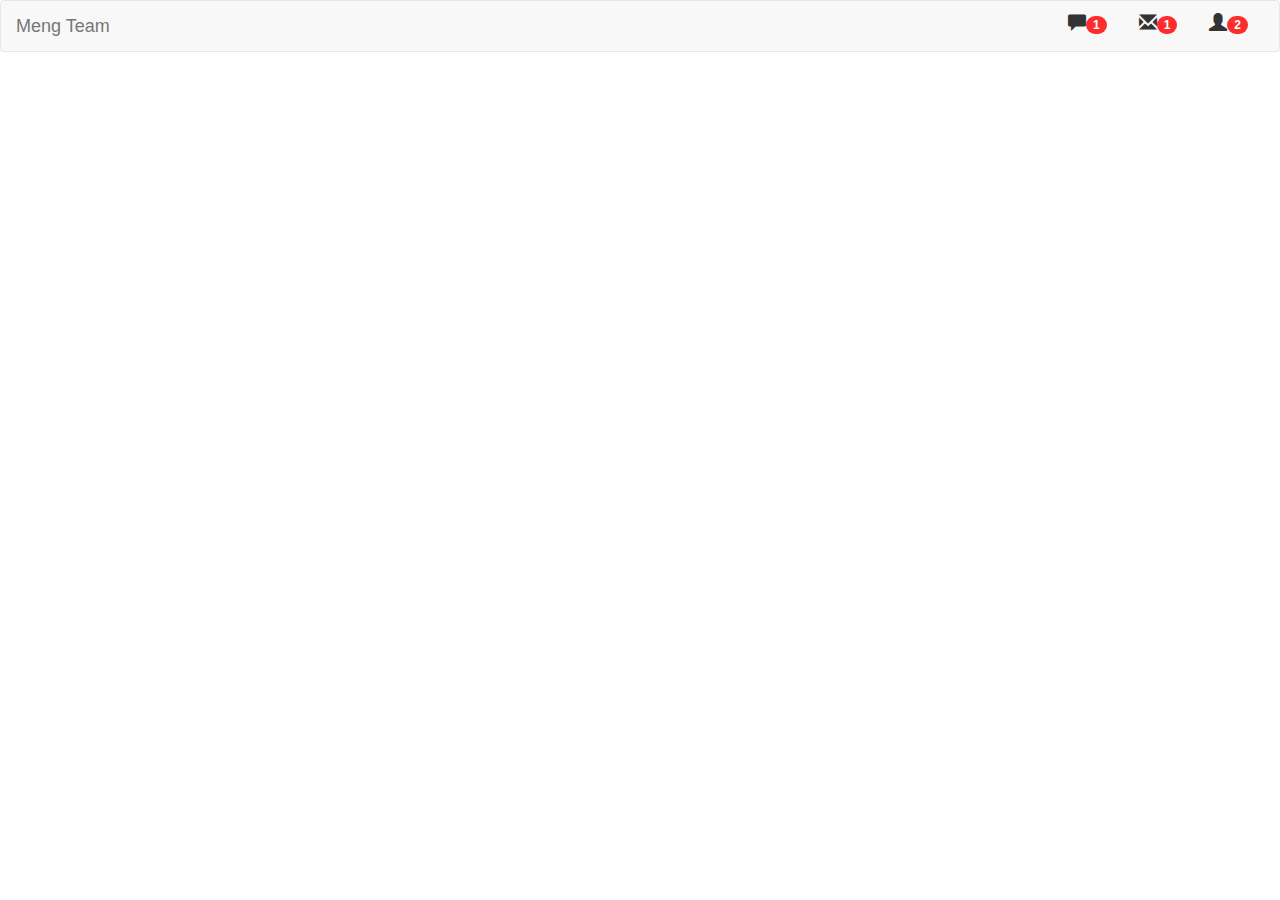
==== index.html @ 1b0ee33f "Initial commit" ====
<!DOCTYPE html>
<html lang="zh-CN">

	<head>
		<meta charset="utf-8" />
		<!--让 Bootstrap 开发的网站对移动设备友好，确保适当的绘制和触屏缩放  -->
		<meta name="viewport" content="width=device-width, initial-scale=1, shrink-to-fit=no">
		<!-- bootstrap 核心CSS文件引入 -->
		<link rel="stylesheet" href="css/bootstrap.css">
		<!-- 自定义CSS库 -->
		<link rel="stylesheet" href="css/self.css">
		<!-- jQ文件务必在bootstrap之前引入 -->
		<script src="js/jquery.min.js"></script>
		<!-- bootstrap 核心JS文件 -->
		<script src="js/bootstrap.js"></script>

		<title>Meng Team</title>
	</head>

	<body>
		<!-- home-head -->
		<div id="head"></div>
	</body>
	<!-- template -->
	<script src="js/template.js"></script>

</html>
---- css/self.css ----
.icon-background {
	border: 0px;
	background-color: #f8f8f8;
}
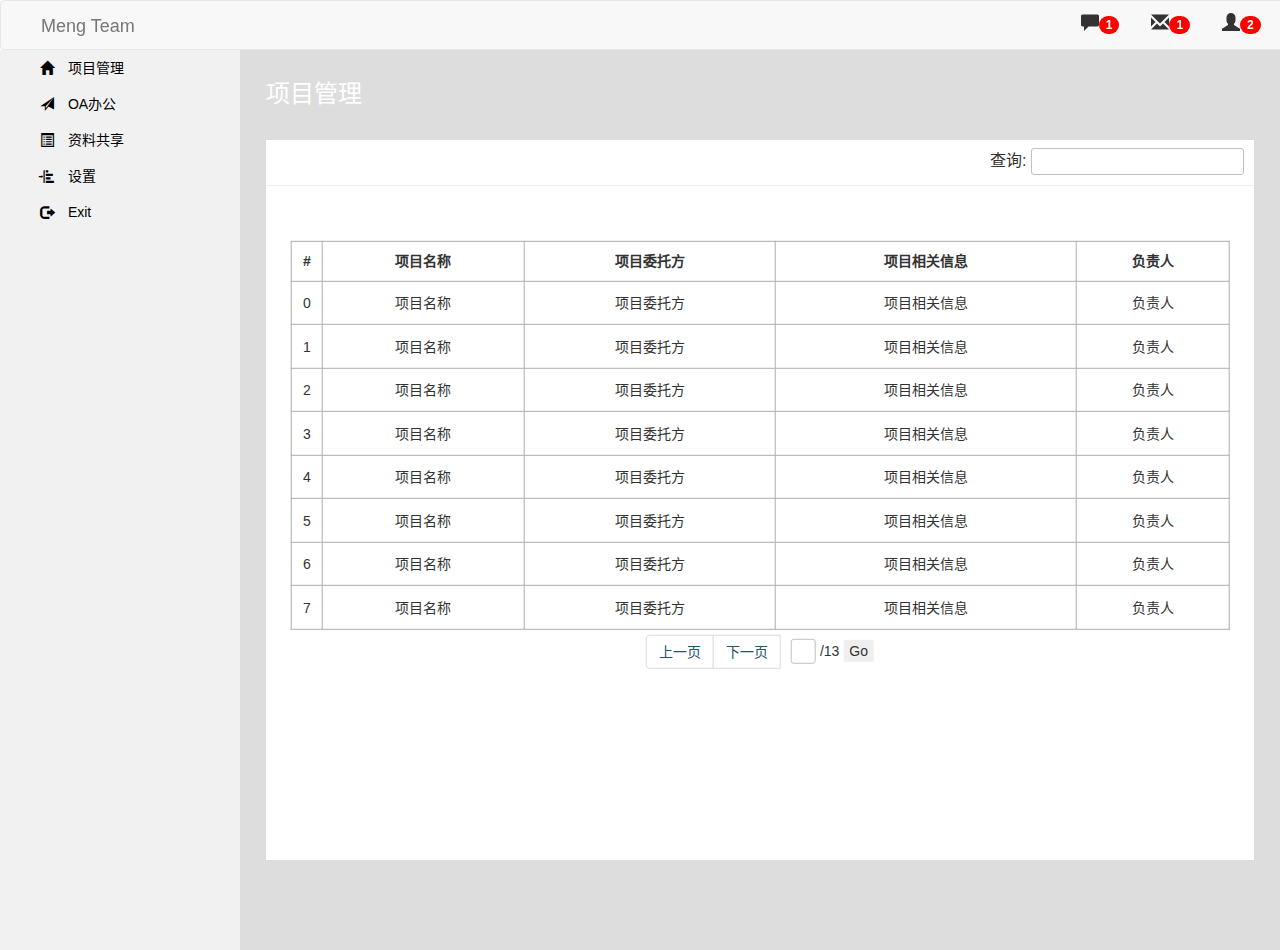
==== commit cf58251d: "5-6" ====
--- a/index.html
+++ b/index.html
@@ -18,8 +18,36 @@
 	</head>
 
 	<body>
-		<!-- home-head -->
+		<!-- head -->
 		<div id="head"></div>
+		<!-- sidebar-->
+		<div id="siderbar" class="siderbar"></div>
+		 <!--body-->
+		<div class="body">
+			<div class="body-head">项目管理</div>
+			<div class="body-content">
+				<div class="body-search">
+					查询: <input />
+				</div>
+				<hr style="top:25px;position: relative;"></hr>
+				<div class="body-table">
+					<table class="body-table-content">
+						<tbody>
+							<tr>
+								<th>#</th>
+								<th>项目名称</th>
+								<th>项目委托方</th>
+								<th>项目相关信息</th>
+								<th>负责人</th>
+							</tr>
+						</tbody>
+					</table>
+					<div class="paging">
+						
+					</div>
+				</div>
+			</div>
+		</div>
 	</body>
 	<!-- template -->
 	<script src="js/template.js"></script>
--- a/css/self.css
+++ b/css/self.css
@@ -1,5 +1,173 @@
+/*
+ * @Author: pickle_tiger 
+ * @Date: 2018-05-05 09:55:18 
+ * @Last Modified by:   pickle_tiger 
+ * @Last Modified time: 2018-05-05 09:55:18 
+ */
+
 .icon-background {
 	border: 0px;
 	background-color: #f8f8f8;
 }
+#head{
+	position: fixed;	/*固定定位,使head不受滚动条影响*/
+	width: 101%;		/*多的百分之一是为了避免出现边框是圆角导致出现颜色的问题，具体可尝试*/
+	height: 50px;	/*头部导航栏的高度*/
+}
 
+.head-name{
+	position: absolute ;  
+	left:40px;
+}
+
+.siderbar {
+	width: 240px;
+	background-color: #f1f1f1;
+	position: fixed;   /*固定定位,使侧边栏不受滚动条影响*/
+	top: 50px;			/*由head高度50px决定*/
+	height: 100%;
+}
+
+.siderul {
+	list-style-type: none; /*取消li前面的修饰*/
+	margin: 0;
+	padding: 0;
+	width: 240px;
+	background-color: #f1f1f1;
+	margin-top: 0px;  /*使侧边栏的头部刚好嵌在head下方，注意此处不能直接用top，因为top是相对页面整体进行布局*/
+}
+
+.siderul li a{
+	display: block;			/*使a标签成为块级元素*/
+	color: #000;
+	padding: 8px 50px;
+	text-decoration: none; /*取消文本修饰*/
+}
+
+#sonli {
+	display: none;		/*使子导航栏在未点击主导航栏时隐藏*/
+	color: #000;
+	padding: 8px 70px;
+	text-decoration: none; /*取消文本修饰*/	
+}
+
+.siderul li a.active {
+	background-color: #245269;
+	color: white; 
+	text-decoration: none; /*取消文本修饰*/
+}
+
+
+/* 鼠标移动到选项上修改背景颜色 */
+.siderul li a:hover:not(.active) {
+	background-color: #245269;
+	color: white !important;	/*由于sonli为id选择器权值较高,则应设置字体颜色白色为最高权值*/
+	text-decoration: none;
+}
+
+/*body*/
+.body{
+	position: absolute;
+	margin: 50px 0  0 240px;
+	height: 100%;
+	width: calc(100% - 240px);  /*注意！！！ 运算符前后要加空格*/
+	background-color: #DDDDDD;
+	z-index: -1;	/*使该div置于底图层*/
+}
+
+.body-content{
+	background-color: white;
+	width: 95%;
+	height: 80%;
+	position: absolute;
+	left:50%;
+	top:50%;
+	transform: translate(-50%,-50%);
+}
+
+.body-head{
+	background-color: #DDDDDD;
+	color: white;
+	height: 20%;
+	width: 95%;
+	position: absolute;
+	left: 50%;
+	top: 3%;
+	transform: translateX(-50%);
+	font-size: x-large;
+}
+
+.body-search{
+	width: 100%;
+	font-size: medium;
+	text-align: right;
+	height: 5%;
+	position: absolute;
+	top:8px;
+	right: 10px;
+}
+
+input{
+	border-radius:3px;
+	border:#C0C0C0 solid 1px;
+}
+input:focus{
+	border-radius:3px;
+	border: #262626 solid 1px ;
+}
+
+.body-table{
+	text-align: center;
+	background-color: white;
+	width: 95%;
+	height: 80%;
+	position: absolute;
+	left:50%;
+	top:50%;
+	transform: translate(-50%,-45%);
+}
+table.body-table-content{
+	width: 100% ;
+}
+
+.body-table th{
+	border: solid 0.1px #ADADAD ;
+	white-space: nowrap;
+	text-align: center;
+	padding: 1%;
+	border-collapse: collapse;
+}
+
+.body-table td{
+	border: solid 0.1px #ADADAD ;
+	white-space: nowrap;
+	text-align: center;
+	padding: 1.2%;
+	border-collapse: collapse;
+}
+
+.paging{
+	position: relative;
+	width: 100%;
+	text-align: center;
+	bottom: 15px;
+}
+
+.skip{
+	margin-left:10px;
+	margin-top:4px;
+	width:25px ;
+	height: 25px;
+}
+#pageGo{
+	border: 0px;
+}
+
+.icon-xm{
+	left:-10px;
+	top:2px;
+}
+
+.badge-color{
+	background-color: red !important;
+}
